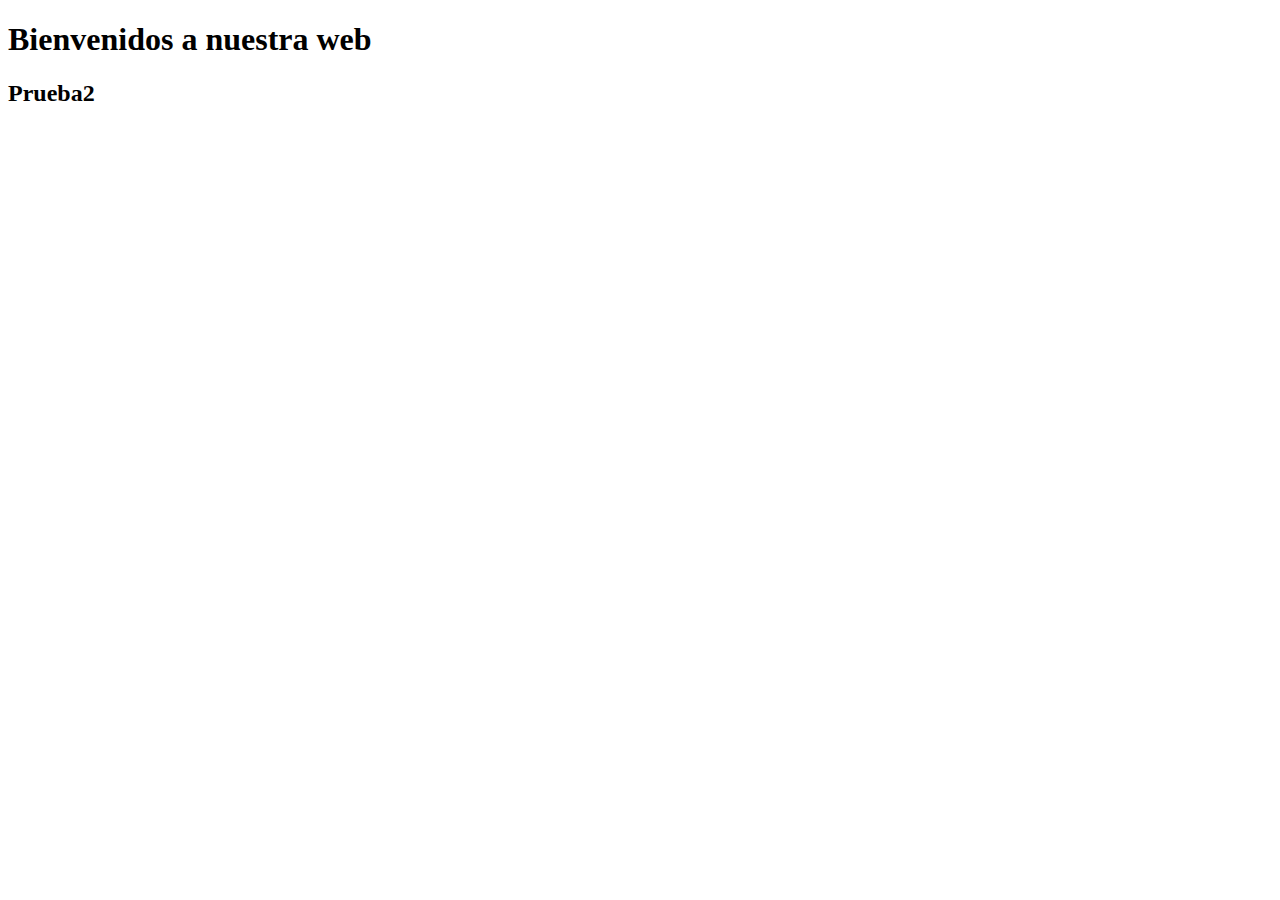
==== src/index.html @ a3991d5e "correcto" ====
<!DOCTYPE html>
<html lang="en">
<head>
    <meta charset="UTF-8">
    <meta name="viewport" content="width=device-width, initial-scale=1.0">
    <title>Proyecto web</title>
</head>
<body>
    <h1>Bienvenidos a nuestra web</h1>
    <h2>Prueba2</h2>
</body>
</html>
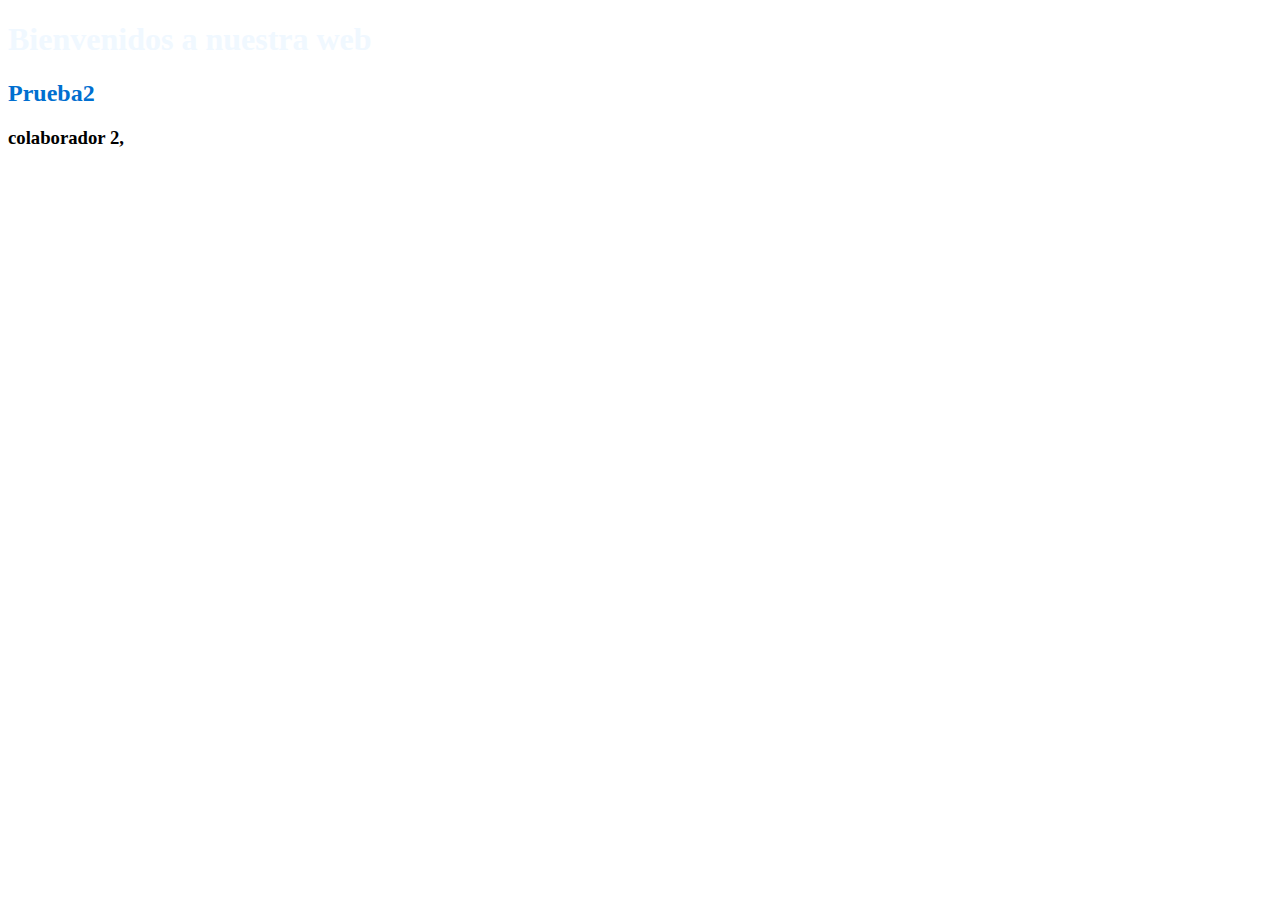
==== commit d04da92b: "colaboradorr 2" ====
--- a/src/index.html
+++ b/src/index.html
@@ -3,10 +3,12 @@
 <head>
     <meta charset="UTF-8">
     <meta name="viewport" content="width=device-width, initial-scale=1.0">
+    <link rel="stylesheet" href="style.css">
     <title>Proyecto web</title>
 </head>
 <body>
     <h1>Bienvenidos a nuestra web</h1>
     <h2>Prueba2</h2>
+    <h3>colaborador 2, </h3>
 </body>
 </html>--- a/src/style.css
+++ b/src/style.css
@@ -0,0 +1,7 @@
+h1{
+    color: aliceblue;
+}
+h2{
+    color: rgb(0, 111, 208);
+    
+}